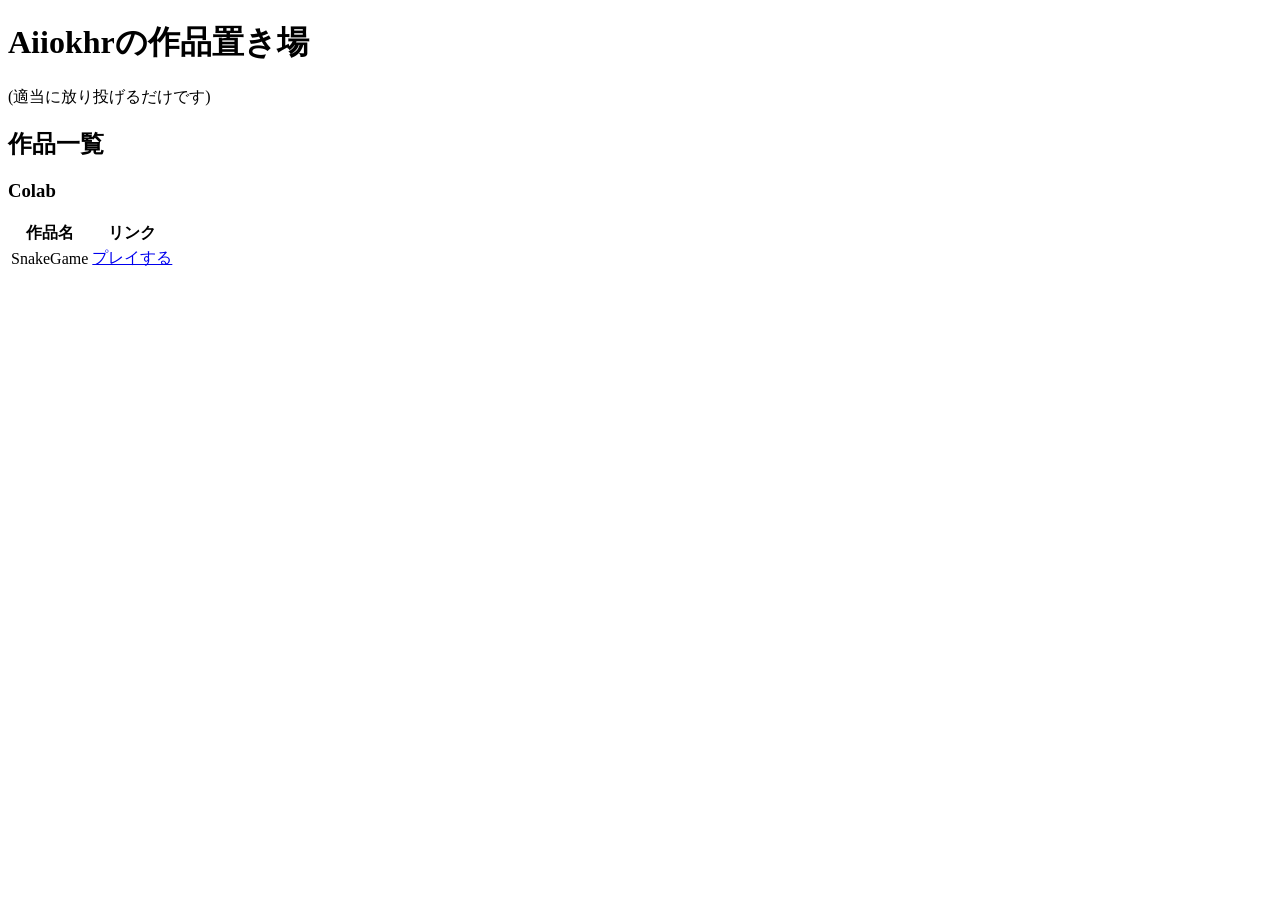
==== index.html @ 6fc80f8c "Update index.html" ====
<!DOCTYPE html>
<html lang="en">
<head>
    <meta charset="UTF-8">
    <meta name="viewport" content="width=device-width, initial-scale=1.0">
    <title>Aiiokhrの作品置き場</title>
    <link rel="stylesheet" href="main.css">
</head>
<body>
    <p><h1>Aiiokhrの作品置き場</h1></p>
    (適当に放り投げるだけです)
    <h2>作品一覧</h2>
    <h3>Colab</h3>
    <table>
        <thead>
            <tr>
                <th>作品名</th>
                <th>リンク</th>
            </tr>
        </thead>
            <tbody>
            <tr>
                <td>SnakeGame</td>
                <td><a href="https://aiio-khr.github.io/hub/Colab - SnakeGame/index.html">プレイする</a></td>
            </tr>
<!--        <tr>
                <td>Calculator</td>
                <td><a href="https://aiio-khr.github.io/hub/Colab - Calculator/index.html">プレイする</a></td>
            </tr>
        </tbody>-->
    </table>

</body>
</html>
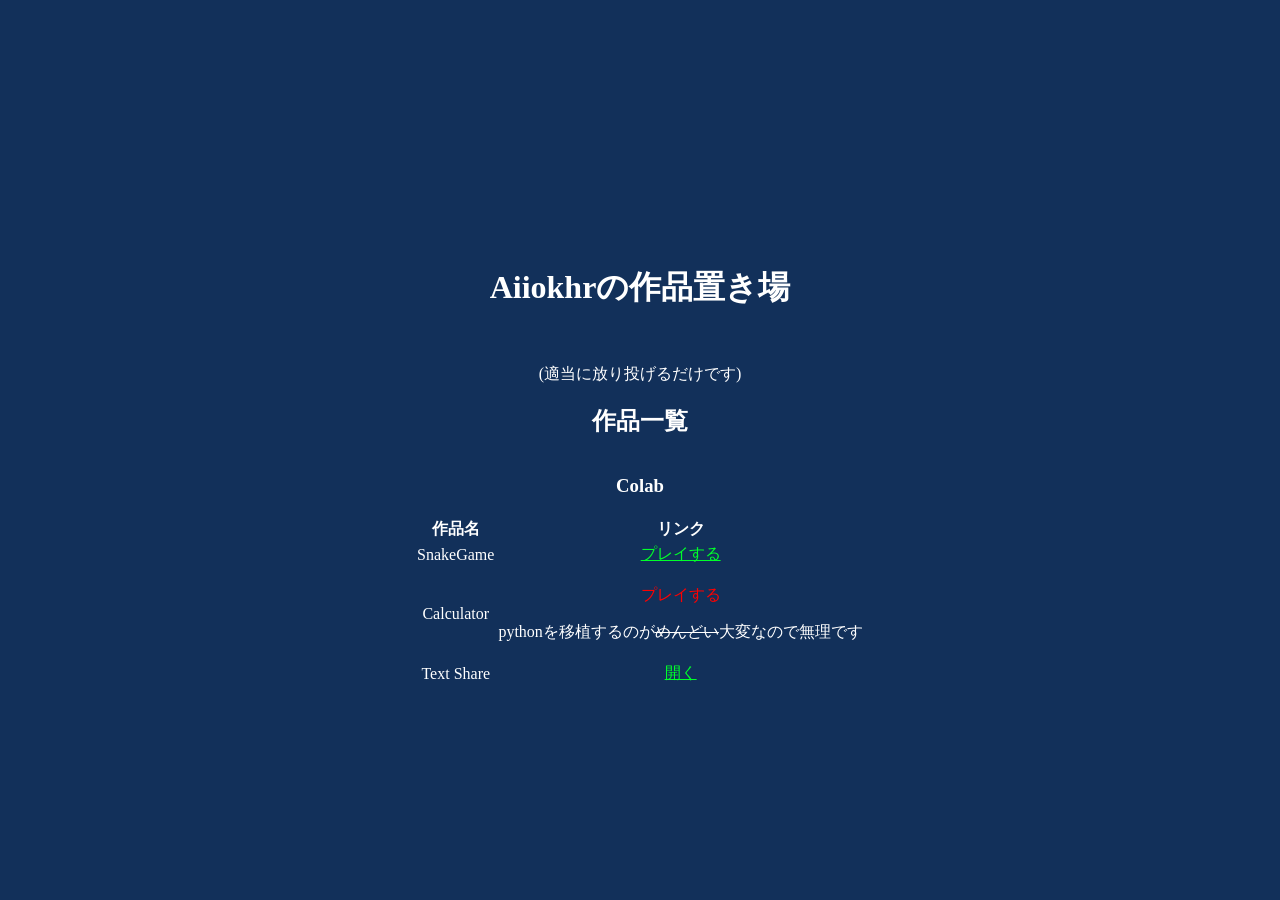
==== commit a7a283df: "c c" ====
--- a/index.html
+++ b/index.html
@@ -21,13 +21,22 @@
             <tbody>
             <tr>
                 <td>SnakeGame</td>
-                <td><a href="https://aiio-khr.github.io/hub/Colab - SnakeGame/index.html">プレイする</a></td>
+                <td><a href="https://aiio-khr.github.io/Colab - SnakeGame/index.html">プレイする</a></td>
             </tr>
 <!--        <tr>
                 <td>Calculator</td>
                 <td><a href="https://aiio-khr.github.io/hub/Colab - Calculator/index.html">プレイする</a></td>
+            </tr>-->
+<!--いつか実装するかもね-->
+            <tr>
+                <td>Calculator</td>
+                <td><p class="pass">プレイする</p><p>pythonを移植するのが<del>めんどい</del>大変なので無理です</p></td>
             </tr>
-        </tbody>-->
+            <tr>
+                <td>Text Share</td>
+                <td><a href="https://aiio-khr.github.io/Text-Share/index.html">開く</a></td>
+            </tr>
+            </tbody>
     </table>
 
 </body>
--- a/main.css
+++ b/main.css
@@ -0,0 +1,17 @@
+body {
+  display: flex;
+  flex-direction: column;
+  justify-content: center;
+  align-items: center;
+  min-height: 100vh;
+  margin: 0;
+  background-color: #12305a;
+  color: #fff;
+  text-align: center;
+}
+a {
+    color: #00ff2a;
+}
+.pass {
+    color: #ff0000;
+}
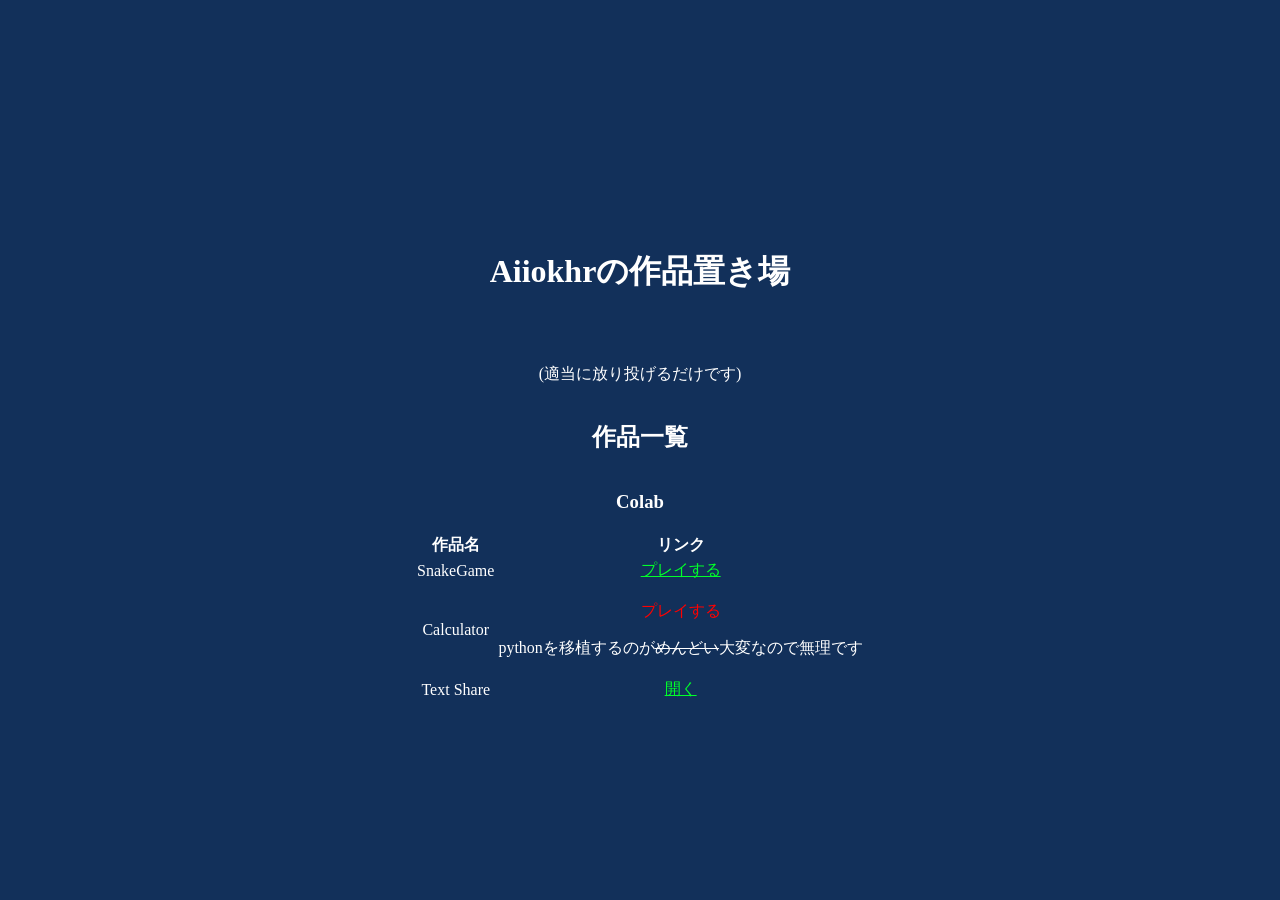
==== commit de0e5340: "Update index.html" ====
--- a/index.html
+++ b/index.html
@@ -8,7 +8,7 @@
 </head>
 <body>
     <p><h1>Aiiokhrの作品置き場</h1></p>
-    (適当に放り投げるだけです)
+    <p>(適当に放り投げるだけです)</p>
     <h2>作品一覧</h2>
     <h3>Colab</h3>
     <table>
@@ -23,11 +23,13 @@
                 <td>SnakeGame</td>
                 <td><a href="https://aiio-khr.github.io/Colab - SnakeGame/index.html">プレイする</a></td>
             </tr>
-<!--        <tr>
+<!--
+            <tr>
                 <td>Calculator</td>
                 <td><a href="https://aiio-khr.github.io/hub/Colab - Calculator/index.html">プレイする</a></td>
-            </tr>-->
-<!--いつか実装するかもね-->
+            </tr>
+いつか実装するかもね
+-->
             <tr>
                 <td>Calculator</td>
                 <td><p class="pass">プレイする</p><p>pythonを移植するのが<del>めんどい</del>大変なので無理です</p></td>
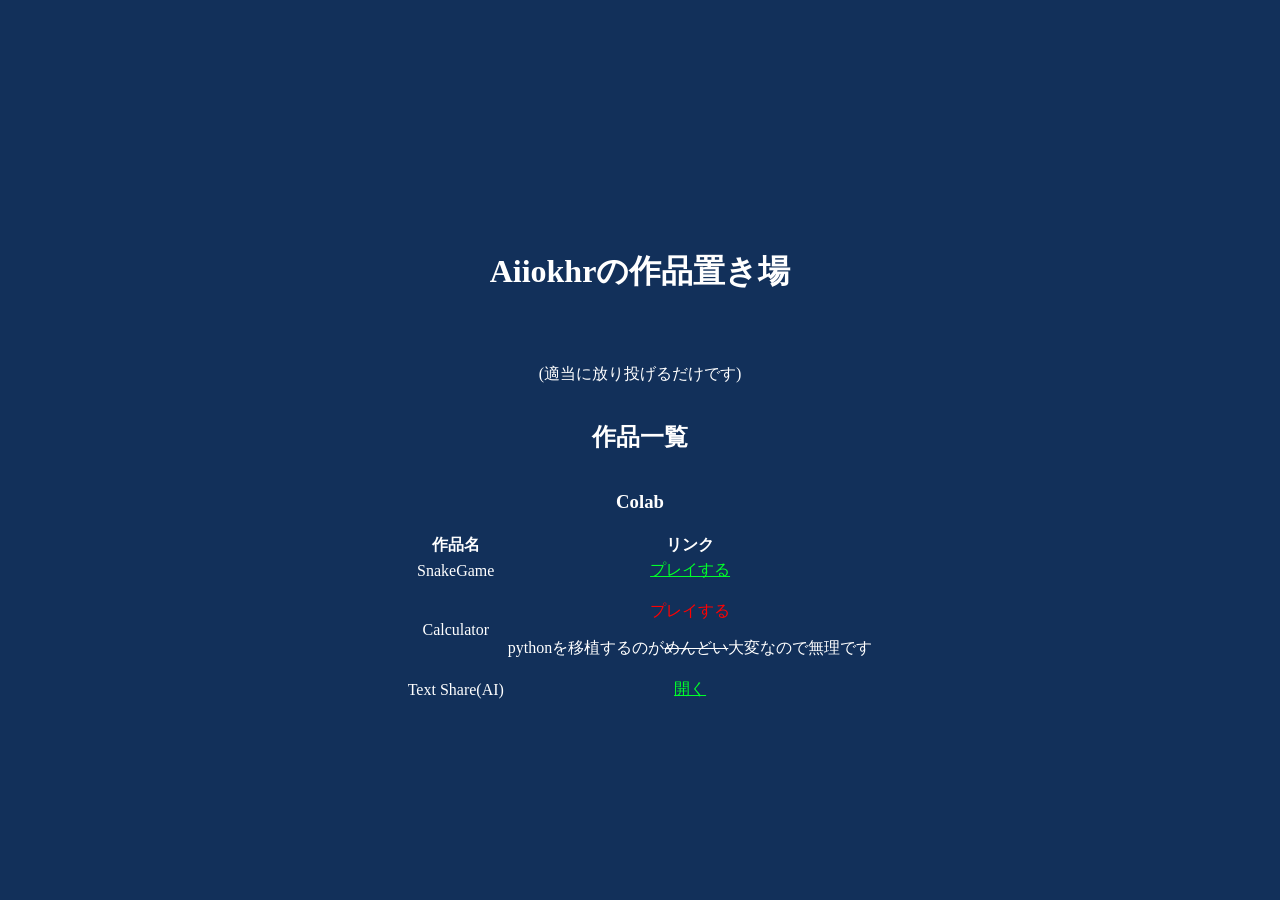
==== commit a7621472: "Update index.html (AI)を追加" ====
--- a/index.html
+++ b/index.html
@@ -35,7 +35,7 @@
                 <td><p class="pass">プレイする</p><p>pythonを移植するのが<del>めんどい</del>大変なので無理です</p></td>
             </tr>
             <tr>
-                <td>Text Share</td>
+                <td>Text Share(AI)</td>
                 <td><a href="https://aiio-khr.github.io/Text-Share/index.html">開く</a></td>
             </tr>
             </tbody>
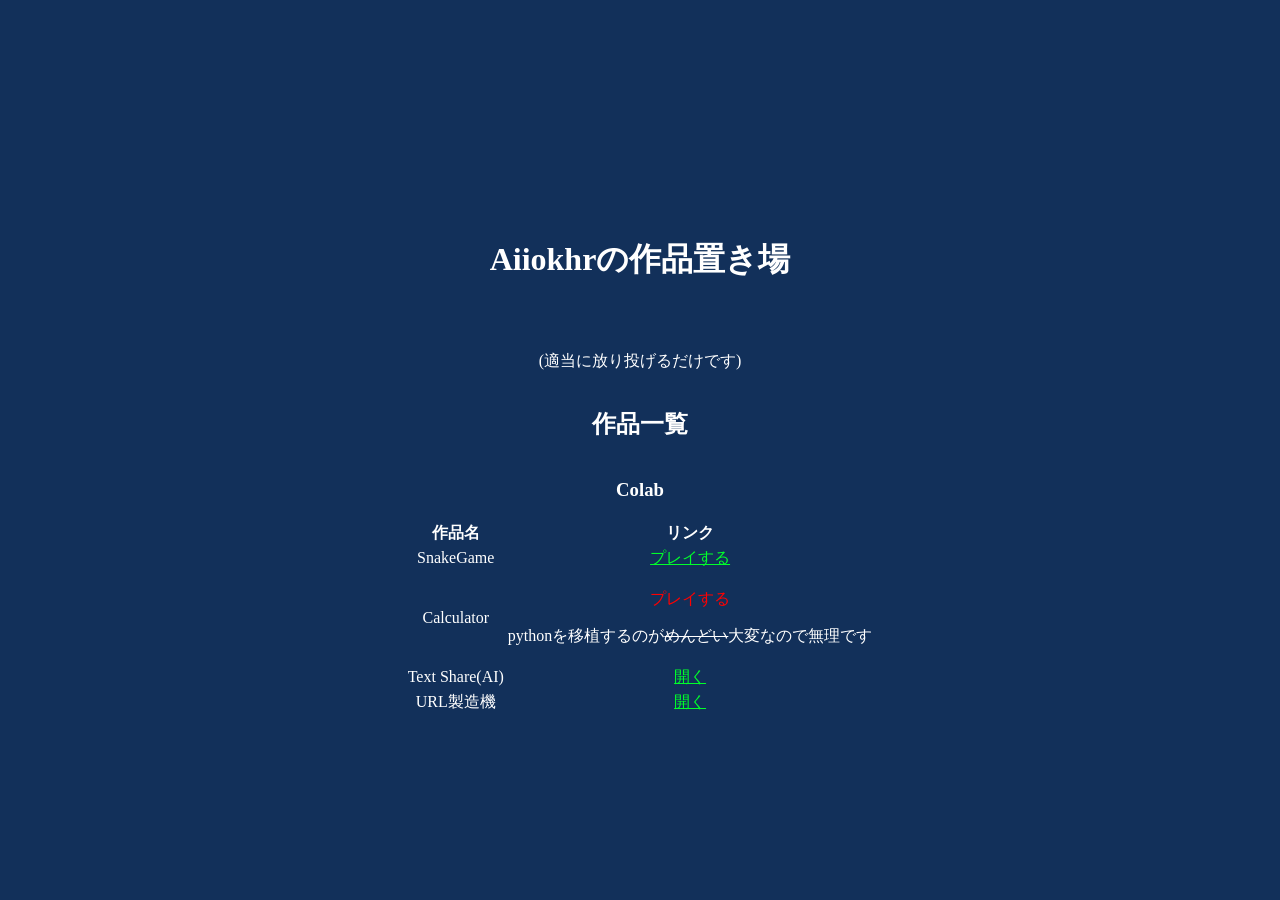
==== commit ff12fa0e: "Update index.html 旧アカウントページへのリンクを追加" ====
--- a/index.html
+++ b/index.html
@@ -38,6 +38,10 @@
                 <td>Text Share(AI)</td>
                 <td><a href="https://aiio-khr.github.io/Text-Share/index.html">開く</a></td>
             </tr>
+            <tr>
+                <td>URL製造機</td>
+                <td><a href="https://ml68w4huo-dot.github.io/">開く</a></td>
+            </tr>
             </tbody>
     </table>
 
